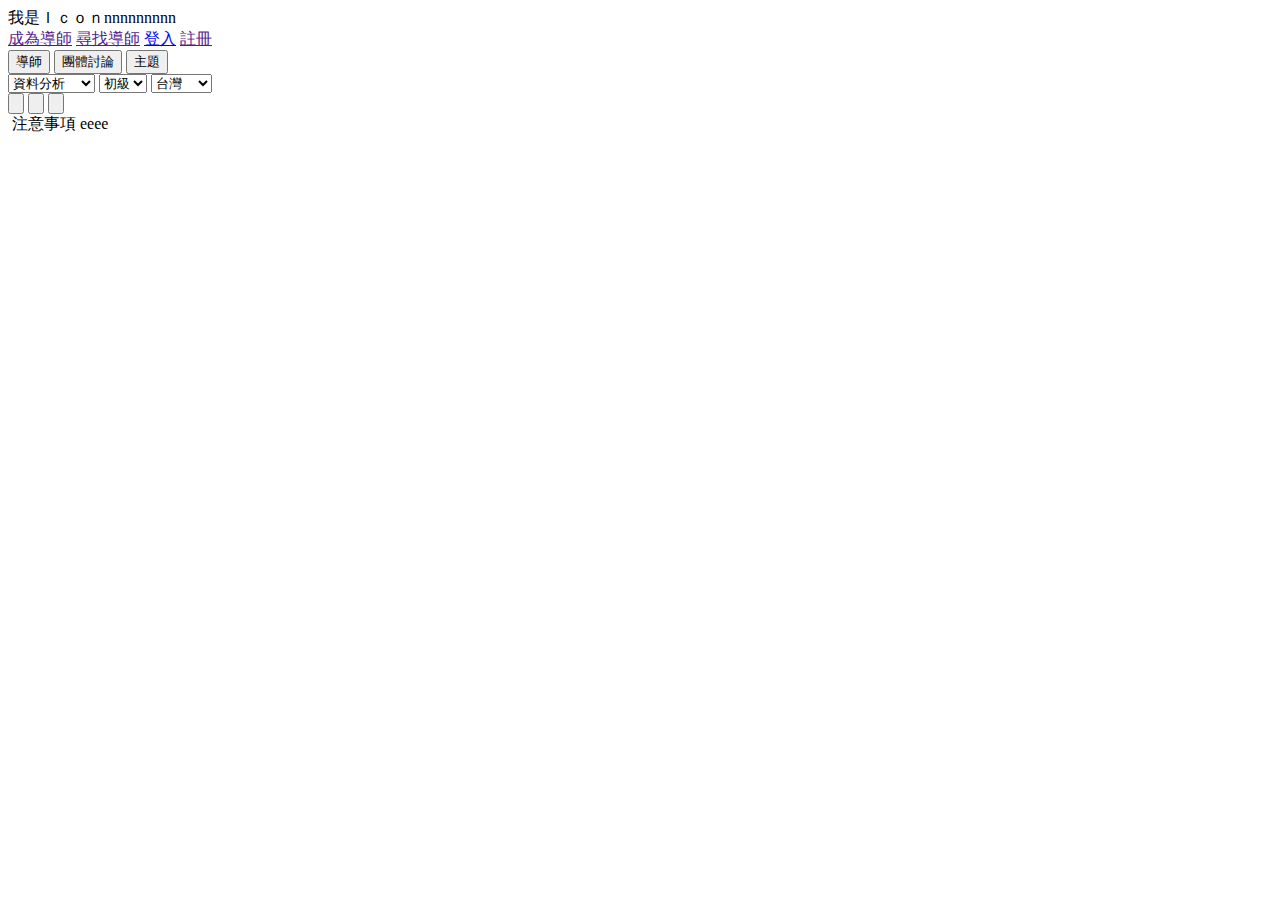
==== index.html @ 65185ee5 "version2" ====
<!DOCTYPE html>
<html lang="en">
<head>
    <meta charset="UTF-8">
    <meta http-equiv="X-UA-Compatible" content="IE=edge">
    <meta name="viewport" content="width=device-width, initial-scale=1.0">
    <title>Document</title>
</head>
<body>
    <div class="head">
        <div> 我是Ｉｃｏｎnnnnnnnnn</div>
        <div>
            <a href="">成為導師</a>
            <a href="">尋找導師</a>
            <a href="login.html">登入</a>
            <a href="">註冊</a>
        </div>
    </div>
    <div>

        <div>
            <span>
                <button>
                    導師
                </button>
            </span>
            <span>
                <button>
                    團體討論
                </button>
            </span>
            <span>
                <button>
                    主題
                </button>
            </span>

        </div>
        <div>
            <form action="get">
                <select name="" id="" >
                    <option value="">資料分析</option>
                    <option value="">資料科學</option>
                    <option value="">前端</option>
                    <option value="">後端</option>
                    <option value="">電子工程師</option>
                </select>

                <select name="" id="" >
                    <option value="">初級</option>
                    <option value="">中級</option>
                    <option value="">高級</option>
                </select>

                

                <select name="" id="" >
                    <option value="">台灣</option>
                    <option value="">中國</option>
                    <option value="">美國</option>
                    <option value="">新加波</option>
                    <option value="">越南</option>
                </select>



            </form>
        </div>
        
        <div>
            <button>
                <img src="https://picsum.photos/id/684/300/400" alt="">
            </button>
            <button>
                <img src="https://picsum.photos/id/684/300/400" alt="">
            </button>
            <button>
                <img src="https://picsum.photos/id/684/300/400" alt="">
            </button>
            
        </div>
    </div>

    <div>
        <div>
            <span>
                <img src="https://picsum.photos/id/684/20/30" alt="">
            </span>
            <span>
                注意事項
            </span>
            <span>
                eeee
            </span>
        </div>
    </div>
</body>
</html>
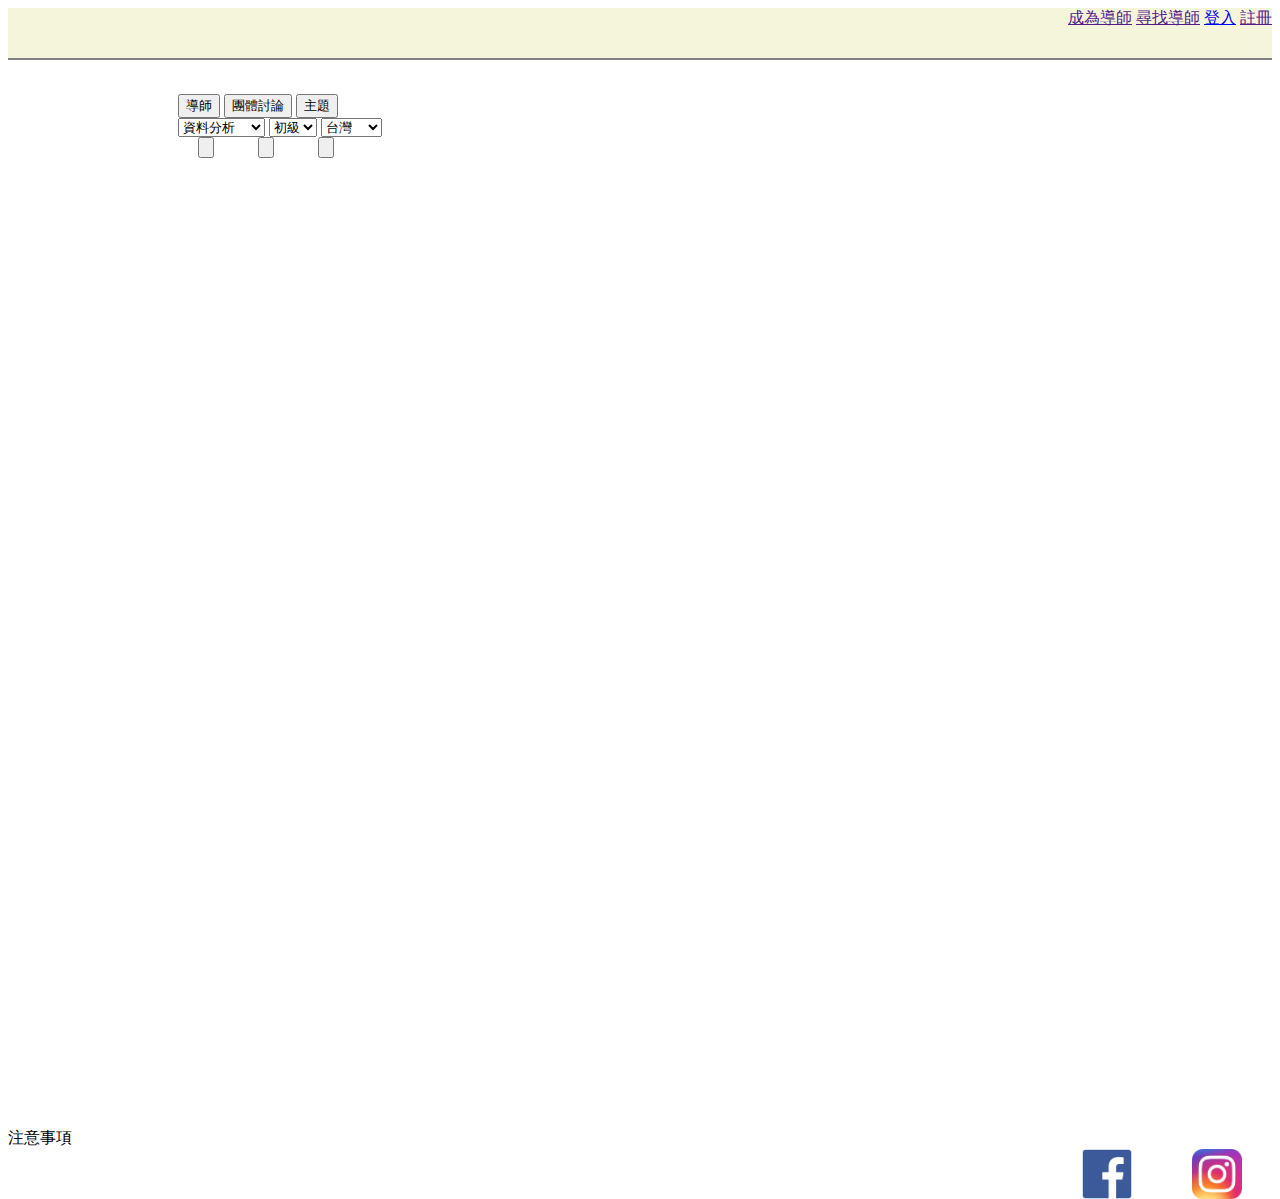
==== commit 1abfdc60: "version3" ====
--- a/index.html
+++ b/index.html
@@ -5,94 +5,112 @@
     <meta http-equiv="X-UA-Compatible" content="IE=edge">
     <meta name="viewport" content="width=device-width, initial-scale=1.0">
     <title>Document</title>
+    <link rel="stylesheet" href="style.css">
 </head>
 <body>
-    <div class="head">
-        <div> 我是Ｉｃｏｎnnnnnnnnn</div>
-        <div>
-            <a href="">成為導師</a>
-            <a href="">尋找導師</a>
-            <a href="login.html">登入</a>
-            <a href="">註冊</a>
+    <div class="BigBody">
+        <div class="HeadTop">
+        
+            <a href=""><img src="https://picsum.photos/id/684/20/20" alt="" ></a>
+            <div class = "TopRight">
+                <a href="">成為導師</a>
+                <a href="">尋找導師</a>
+                <a href="login.html">登入</a>
+                <a href="">註冊</a>
+            </div>
         </div>
-    </div>
-    <div>
-
-        <div>
-            <span>
-                <button>
-                    導師
-                </button>
-            </span>
-            <span>
-                <button>
-                    團體討論
-                </button>
-            </span>
-            <span>
-                <button>
-                    主題
-                </button>
-            </span>
-
-        </div>
-        <div>
-            <form action="get">
-                <select name="" id="" >
-                    <option value="">資料分析</option>
-                    <option value="">資料科學</option>
-                    <option value="">前端</option>
-                    <option value="">後端</option>
-                    <option value="">電子工程師</option>
-                </select>
-
-                <select name="" id="" >
-                    <option value="">初級</option>
-                    <option value="">中級</option>
-                    <option value="">高級</option>
-                </select>
+        <div class = "MiddleBody">
+           
+            <div class = "SearchInfo">
+        
+                <div>
+                    <span class="SearchBut">
+                        <button>
+                            導師
+                        </button>
+                    </span>
+                    <span class="SearchBut">
+                        <button >
+                            團體討論
+                        </button>
+                    </span>
+                    <span class="SearchBut">
+                        <button>
+                            主題
+                        </button>
+                    </span>
+        
+                </div>
+                
+                <div>
+                    <form action="get" >
+                        <select name="" id="" class="right" >
+                            <option value="">資料分析</option>
+                            <option value="">資料科學</option>
+                            <option value="">前端</option>
+                            <option value="">後端</option>
+                            <option value="">電子工程師</option>
+                        </select>
+        
+                        <select name="" id=""  class="right">
+                            <option value="">初級</option>
+                            <option value="">中級</option>
+                            <option value="">高級</option>
+                        </select>
+        
+                        
+        
+                        <select name="" id=""  class="right">
+                            <option value="">台灣</option>
+                            <option value="">中國</option>
+                            <option value="">美國</option>
+                            <option value="">新加波</option>
+                            <option value="">越南</option>
+                        </select>
+        
+        
+        
+                    </form>
+                </div>
+                
+                <div>
+                    <button class="ContentBox">
+                        <img src="https://picsum.photos/id/684/300/400" alt="">
+                    </button>
+                    <button class="ContentBox">
+                        <img src="https://picsum.photos/id/684/300/400" alt="">
+                    </button>
+                    <button class="ContentBox">
+                        <img src="https://picsum.photos/id/684/300/400" alt="">
+                    </button>
+                    
+                </div>
 
                 
+            </div>
+        
+            
+        </div>
 
-                <select name="" id="" >
-                    <option value="">台灣</option>
-                    <option value="">中國</option>
-                    <option value="">美國</option>
-                    <option value="">新加波</option>
-                    <option value="">越南</option>
-                </select>
+        <div class="BottomBody">
+            <div>
+                <div>
+                    注意事項
+                </div>
+                
+                <div >
+                    <img src="https://picsum.photos/id/684/20/30" alt="" >
+                    <a href=""><img src="source/ig.jpeg" alt="" class="BottomPic"></a>
+                    <a href=""><img src="source/fb.png" alt="" class="BottomPic"></a>
+                    
+                </div>
+                
+            </div>
+        </div>
+        
 
 
-
-            </form>
-        </div>
-        
-        <div>
-            <button>
-                <img src="https://picsum.photos/id/684/300/400" alt="">
-            </button>
-            <button>
-                <img src="https://picsum.photos/id/684/300/400" alt="">
-            </button>
-            <button>
-                <img src="https://picsum.photos/id/684/300/400" alt="">
-            </button>
-            
-        </div>
     </div>
-
-    <div>
-        <div>
-            <span>
-                <img src="https://picsum.photos/id/684/20/30" alt="">
-            </span>
-            <span>
-                注意事項
-            </span>
-            <span>
-                eeee
-            </span>
-        </div>
-    </div>
+   
 </body>
 </html>--- a/style.css
+++ b/style.css
@@ -0,0 +1,68 @@
+.HeadTop{
+    height: 50px;
+    background-color: beige;
+    border-bottom: 2px grey solid ;
+}
+
+.TopRight{
+    float: right;
+}
+.BottomRight{
+    float: right;
+    
+}
+.BottomPic{
+    float: right;
+    width: 50px;
+    height: 50px;
+    padding-left: 30px;
+    padding-right: 30px;
+}
+
+.SearchInfo{
+    padding-left: 100px;
+}
+
+.BigBody{
+    height: 100%;
+    width: 100%;
+}
+
+
+.MiddleBody{
+    margin-left:54.5px ;
+    margin-right:54.5px;
+    padding-top: 34px;
+    padding-bottom:34px ;
+    padding-left:15px ;
+    padding-right:15px ;
+    width: 1200px;
+    height: 1000px;
+}
+
+.SearchBut{
+
+    display:inline-block;
+}
+.right{
+    
+    
+    
+    align:right;
+}
+
+.MiddleBody{
+    margin-left:54.5px ;
+    margin-right:54.5px;
+    padding-top: 34px;
+    padding-bottom:34px ;
+    padding-left:15px ;
+    padding-right:15px ;
+}
+
+
+.ContentBox{
+    
+    margin-left: 20px ;
+    margin-right:20px ;
+}